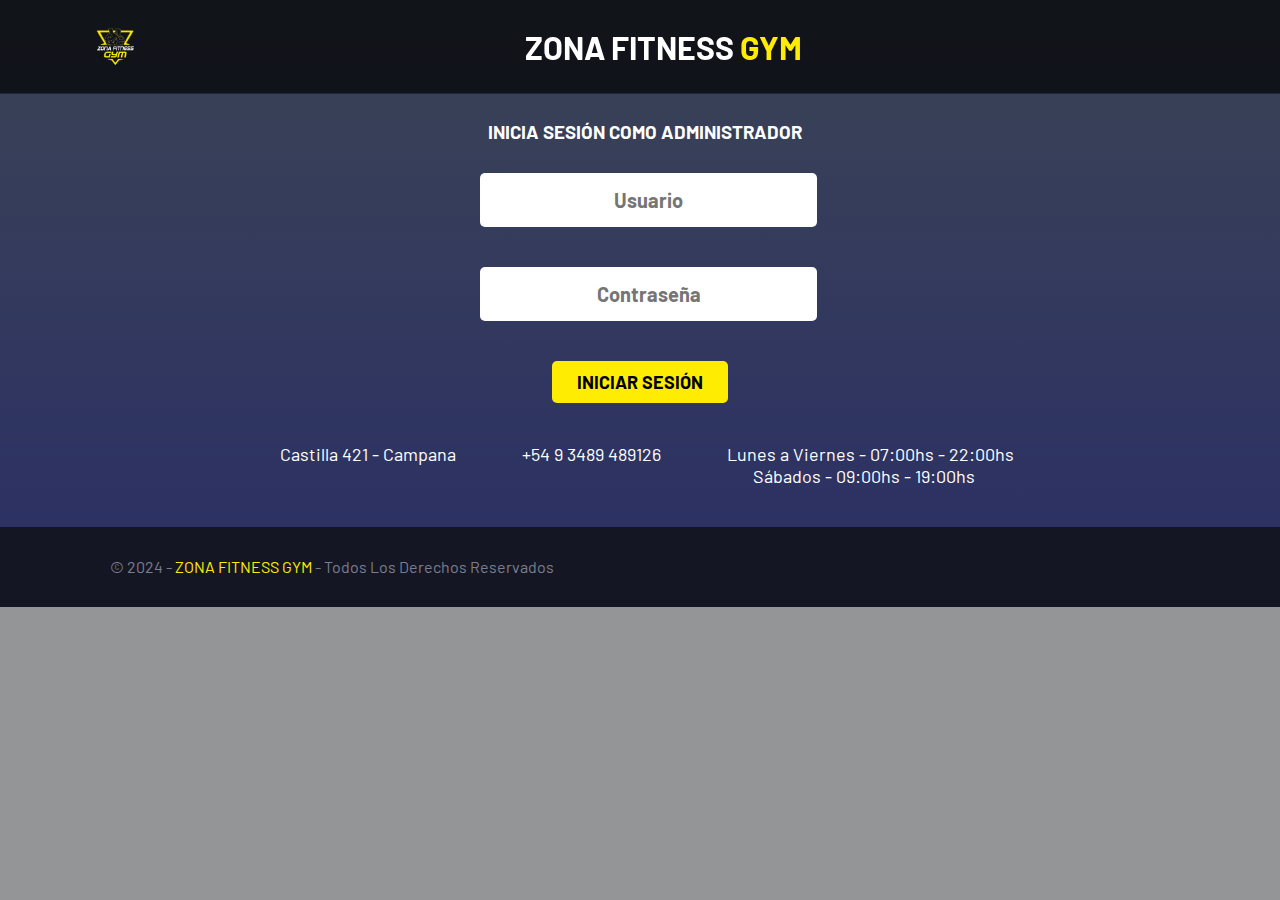
==== admin.html @ f81f8d75 "Add files via upload" ====
<!DOCTYPE html>
<html lang="es">
<head>
    <meta charset="UTF-8">
    <meta http-equiv="X-UA-Compatible" content="IE=edge">
    <meta name="viewport" content="width=device-width, initial-scale=1.0">
    <link rel="stylesheet" href="https://cdnjs.cloudflare.com/ajax/libs/font-awesome/6.2.1/css/all.min.css" integrity="sha512-MV7K8+y+gLIBoVD59lQIYicR65iaqukzvf/nwasF0nqhPay5w/9lJmVM2hMDcnK1OnMGCdVK+iQrJ7lzPJQd1w==" crossorigin="anonymous" referrerpolicy="no-referrer" />
    <link rel="stylesheet" href="styles.css">
    <link rel="shortcut icon" href="logo.png.png" type="image/x-icon">
    <title>ZONA FITNESS GYM ADMIN</title>
    <style>
        .info {
            margin-right: 20px;
            margin-top: 20px;
        }
        h1 {
            margin-left: 50px;
        }
        .contacto {
            margin-bottom: 0;
            padding-bottom: 20px;
        }
        footer {
            height: 80px;
        }
        .contacto .fila .col {
            margin: 10px;
            width: 40%; /* Ajustar el ancho según sea necesario */
        }
        .contacto .fila {
            justify-content: center;
        }
        .contacto .fila-datos {
            margin-top: 40px;
            margin-bottom: 20px;
        }
        .password-wrapper {
            position: relative;
        }
        .password-wrapper input {
            width: calc(100% - 40px);
            padding-right: 40px;
        }
        .password-wrapper .toggle-password {
            position: absolute;
            top: 50%;
            right: 10px;
            transform: translateY(-50%);
            cursor: pointer;
        }
        @media (max-width: 768px) {
        .info {
            margin-right: 0;
            text-align: center;
        }
        h1 {
            margin-right: 60px;
            text-align: center;
        }
        .contacto .fila .col {
            align-items: center;
            width: 50%; /* Ancho completo en dispositivos pequeños */
            margin: 10px 0;
            margin-left: 115px;
        }
        }
    </style>
</head>
<body>
    <!-- MENU -->
    <div class="contenedor-header">
        <header>
            <a href="/ZonaFitnessGym/index.html" target="_blank"><img class="LogoHeader" src="logo.png.png" alt="Logo"></a>
            <h1>ZONA FITNESS <span class="txtRojo">GYM</span></h1>
            <div class="redes">
                <a href="https://www.facebook.com/" target="_blank"><i class="fab fa-facebook-f"></i></a>
                <a href="https://twitter.com/home" target="_blank"><i class="fab fa-twitter"></i></a>
                <a href="https://www.instagram.com/zona_fitnessgym/" target="_blank"><i class="fab fa-instagram"></i></a>
            </div>              
        </header>
    </div>

    <!-- SECCION CONTACTO -->
    <section class="contacto" id="contacto">
        <div class="contenido-seccion">
            <div class="contenedor-titulo">
                <div class="info">
                    <h3>INICIA SESIÓN COMO ADMINISTRADOR</h3>
                </div>
            </div>
            <form name="formulario" action="admin.php" method="post">
                <div class="fila">
                    <div class="col">
                        <input type="text" name="Usuario" required placeholder="Usuario">
                    </div>
                </div>
                <div class="fila">
                    <div class="col password-wrapper">
                        <input type="password" name="Clave" id="password" placeholder="Contraseña">
                        <i class="fas fa-eye toggle-password" onclick="togglePasswordVisibility()"></i>
                    </div>
                </div>
                <div class="mensaje">
                    <button type="submit" name="Admin" value="Admin"><b>INICIAR SESIÓN</b></button>
                </div>
            </form>            
            <div class="fila-datos">
                <div class="col">
                    <a class="LinkUbi" href="https://www.google.com/maps/place/Int.+Castilla+421,+Campana,+Provincia+de+Buenos+Aires/@-34.1638543,-58.9654998,17z/data=!4m6!3m5!1s0x95bb723506a08b69:0xd9817160f1c7d9be!8m2!3d-34.1642582!4d-58.9639763!16s%2Fg%2F11c25xjm9d?entry=ttu" target="_blank">
                        <i class="fas fa-map-marker-alt"></i>
                        Castilla 421 - Campana
                    </a>
                </div>
                <div class="col">
                    <i class="fas fa-phone"></i>
                    +54 9 3489 489126
                </div>
                <div class="col">
                    <i class="far fa-clock"></i>
                    Lunes a Viernes - 07:00hs - 22:00hs
                    <div>
                        Sábados - 09:00hs - 19:00hs
                    </div>
                </div>            
            </div>
        </div>
    </section>

    <footer>
        <div class="info">
            <p>&copy; 2024 - <span class="txtRojo">ZONA FITNESS GYM</span> - Todos Los Derechos Reservados</p>
            <div class="redes">
                <a href="https://www.facebook.com/" target="_blank">
                    <i class="fab fa-facebook-f"></i>
                </a>
                <a href="https://twitter.com/home" target="_blank">
                    <i class="fab fa-twitter"></i>
                </a>
                <a href="https://www.instagram.com/zona_fitnessgym/" target="_blank">
                    <i class="fab fa-instagram"></i>
                </a>
            </div>
        </div>
    </footer>
    <script>
        function togglePasswordVisibility() {
            const passwordField = document.getElementById('password');
            const toggleIcon = document.querySelector('.toggle-password');
            if (passwordField.type === 'password') {
                passwordField.type = 'text';
                toggleIcon.classList.remove('fa-eye');
                toggleIcon.classList.add('fa-eye-slash');
            } else {
                passwordField.type = 'password';
                toggleIcon.classList.remove('fa-eye-slash');
                toggleIcon.classList.add('fa-eye');
            }
        }
    </script>
</body>
</html>
---- styles.css ----
@import url('https://fonts.googleapis.com/css2?family=Barlow:wght@100;200;400;600;800;900&display=swap');
*{
    margin: 0;
    padding: 0;
    box-sizing: border-box;
    font-family: 'Barlow';
}
html{
    scroll-behavior: smooth;
}
body{
    background-color: #949597;    
}

/* *********** */
/* ENCABEZADO - MENU */
/* *********** */
.LogoHeader{
    width: 50px;
    height: 50px;
}
.contenedor-header{
    width: 100%;
    position: fixed;
    border-bottom: 1px solid #1f283e;
    background-color: rgba(0,0,0,.7);
    z-index: 99;
    padding: 0 20px;
}
.contenedor-header header{
    max-width: 1100px;
    margin: auto;
    width: 100%;
    display: flex;
    justify-content: space-between;
    align-items: center;
    padding: 20px 0;
    color: #fff;
}
.txtRojo{
    color:#feec02;
}
.contenedor-header header nav a{
    display: inline-block;
    text-decoration: none;
    color: #fff;
    padding: 5px;
    text-transform: uppercase;
}
.contenedor-header header nav a:hover{
    color: #feec02;
}
.contenedor-header header .redes a{
    text-decoration: none;
    color: #fff;
    display: inline-block;
    padding: 5px 8px;
}
.contenedor-header header .redes a:hover{
    color: #feec02;
}
.nav-responsive{
    display: none;
    font-size: 25px;
}

/* *********** */
/* SECCIÓN INICIO */
/* *********** */
.inicio{
    height: 100vh;
    background:linear-gradient(rgba(0, 1, 3, 0.5), rgba(0,0,0,.7)),url(img/fondo.jpg);
    background-size: cover;
    background-position: center center;
    color: #fff;
    position: relative;
}
.inicio .contenido-seccion{
    max-width: 1100px;
    margin: auto;
}
.inicio .info{
    width:fit-content;
    margin: auto;
    position: absolute;
    top:50%;
    left: 50%;
    transform: translate(-50%,-50%);
    text-align: center;
}
.centrada-imagen {
    display: block;
    margin: 0 auto; /* Esto centra la imagen horizontalmente */
    width: 300px;
    height: 300px;
}
.inicio .info h2{
    font-size: 4rem;
    letter-spacing: 3px;
}
.inicio .info p{
    margin: 20px;
    color: #797e8e;
    font-size: 16px;
    letter-spacing: 3px;
    text-transform: uppercase;
}
.inicio .info .btn-mas{
    width: 50px;
    margin: auto;
    height: 50px;
    border: 2px solid #feec02;
    display: flex;
    justify-content: center;
    align-items: center;
    border-radius: 50%;
    color: #feec02;
    margin-top: 50px;
    text-decoration: none;
}
.opciones{
    position: absolute;
    display: flex;
    justify-content: space-between;
    bottom: 30px;
    left: 50%;
    transform: translateX(-50%);
}
.inicio .opciones .opcion{
    border-top: 2px solid #797e8e;
    padding: 7px;
    color: #797e8e;
    margin: 0 20px;
}

/* *********** */
/* SECCION NOSOTROS */
/* *********** */
.nosotros{
    max-width: 1100px;
    margin: auto;
    height: 100vh;
    background-color: #949597;
    padding: 100px 20px;
}
.nosotros .fila{
    display: flex;
    align-items: center;
}
.nosotros .fila .col{
    width: 50%;
}
.nosotros .fila .col img{
    width: 80%;
    display: block;
    margin: auto;
    margin-bottom: 50px;
}
.nosotros .fila .col .contenedor-titulo{
    display: flex;
    align-items:center
}
.nosotros .fila .col .contenedor-titulo .numero{
    color: #feec02;
    font-weight: bold;
    display: block;
    font-size: 5rem;
}
.nosotros .fila .col .contenedor-titulo .info{
    margin-left: 30px;
}
.nosotros .fila .col .contenedor-titulo .info .frase{
    color: #feec02;
}
.nosotros .fila .col .contenedor-titulo .info h2{
    font-size: 3rem;
}
.nosotros .fila .col p{
   margin-bottom: 10px;
   line-height: 28px;
}
.nosotros .fila .col .p-especial{
    font-weight: bold;
}
.nosotros hr{
    margin-bottom: 30px;
}
.nosotros .fila-nosotros{
    display: flex;
    justify-content: space-between;
    align-items: center;
}
.nosotros .fila-nosotros .frase{
    font-size: 18px;
    font-weight: 600;
}
.nosotros .fila-nosotros h2{
    font-size: 2.5rem;
}
.nosotros .fila-nosotros button{
    background-color: #feec02;
    border: none;
    color: #fff;
    padding: 15px 35px;
    font-size: 14px;
    letter-spacing: 3px;
    font-weight: bold;
    border-radius: 5px;
    cursor: pointer;
}

/* ********** */
/* SERVICIOS */
/* ********** */
.servicios{
    color: #fff;
    position: relative;
}
.servicios .contenido-seccion{
    background:linear-gradient( rgba(0, 14, 41, 0.6), rgba(0, 7, 78, 0.7)),url(img/fondo-servicios.jpg);
    background-size: cover;
    background-position: center center;
    margin: auto;
    padding: 0 20px;
}
.servicios .contenido-seccion .fila{
    max-width: 1100px;
    margin: auto;
    display: flex;
    align-items: center;
    padding: 100px 0;
}
.servicios .contenido-seccion .fila .col{
    width: 50%;
}
.servicios .contenido-seccion .fila .col img{
    display: block;
    width: 50%;
    margin: auto;
}
.servicios .fila .col .contenedor-titulo{
    display: flex;
    align-items: center;
}
.servicios .fila .col .contenedor-titulo .numero{
    color: #feec02;
    font-weight: bold;
    display: block;
    font-size: 5rem;
}
.servicios .fila .col .contenedor-titulo .info{
    margin-left: 30px;
}
.servicios .fila .col .contenedor-titulo .info .frase{
    color: #feec02;
}
.servicios .fila .col .contenedor-titulo .info h2{
    font-size: 3rem;
}
.servicios .fila .col p{
   margin-bottom: 10px;
   line-height: 28px;
}
.servicios .fila .col .p-especial{
    font-weight: bold;
}
.servicios .info-servicios{
    max-width: 800px;
    margin: auto;
}
.servicios .info-servicios table{
    text-align: center;
    background-color: #646363;
    color: #000000;
    border-collapse: collapse;
    position: relative;
    bottom: 100px;
}
.servicios .info-servicios table td{
    padding: 30px;
    border: 1px solid #000000
}
.servicios .info-servicios table td i{
    color: #feec02;
    font-size: 2.5rem;
    margin-bottom: 20px;

}
.servicios .info-servicios h3{
    margin-bottom: 20px;
    text-transform: uppercase;
}
.servicios .info-servicios p{
    line-height: 30px;
}

/* ********** */
/* GALERIA */
/* ********** */
/* LIGHT BOX */
.img-galeria{
    cursor: pointer;
}
.imagen-light{
    position: fixed;
    display: flex;
    align-items: center;
    justify-content: center;
    width: 100%;
    height: 100%;
    top: 0;
    left: 0;
    background: rgba(0, 0, 0, 0.534);
    transform: translate(100%);
    transition: transform .2s ease-in-out; /* transicion lenta */
}
.agregar-imagen{
    width: 45%;
    transform: scale(0);
    border-radius: 10px;
    transition: transform .3s .2s;
    margin-top: 5%;
}
.showImage{
    transform: scale(1);
}
.show{
    transform: translate(0);
}
.close{
    position: absolute;
    top: 16%;
    right: 50px;
    width: 40px;
    cursor: pointer;
}
.galeria{
    color: #fff;
    background:linear-gradient( rgba(0, 14, 41, 0.6), rgba(0, 7, 78, 0.7)),url(img/fondo-galeria.jpg);
    background-size: cover;
    background-position: center center;
    padding: 100px 0;
}
.galeria .contenido-seccion{
    max-width: 1100px;
    margin: auto;
    padding: 0 20px;
}
.galeria .contenedor-titulo{
    display: flex;
    align-items: center;
    margin-bottom: 40px;
}
.galeria  .contenedor-titulo .numero{
    color: #feec02;
    font-weight: bold;
    display: block;
    font-size: 5rem;
}
.galeria .contenedor-titulo .info{
    margin-left: 30px;
}
.galeria .contenedor-titulo .info .frase{
    color: #feec02;
}
.galeria .contenedor-titulo .info h2{
    font-size: 3rem;
}
.galeria .fila{
    display: flex;
}
.galeria .fila .col img{
    width: 100%;
    display: block;
}

/* *********** */
/* ENTRENADORES */
/* *********** */
.equipo{
    max-width: 1100px;
    margin: auto;
    padding-top: 95px;
    background-color: #949597;
}
.TituloEquipo{
    color: #fff;
}
.p-especial{
    font-weight: bold;
    color: #fff;
}
.equipo .contenedor-titulo{
    display: flex;
    align-items: center;
    width: fit-content;
    margin: auto;
}
.equipo  .contenedor-titulo .numero{
    color: #feec02;
    font-weight: bold;
    display: block;
    font-size: 5rem;
}
.equipo .contenedor-titulo .info{
    margin-left: 30px;
}
.equipo .contenedor-titulo .info .frase{
    color: #feec02;
}
.equipo .contenedor-titulo .info h2{
    font-size: 3rem;
}
.equipo .fila{
    margin: 50px 0;
    display: flex;
    justify-content: space-around;
}
.equipo .fila .col{
    width: 25%;
}
.equipo .fila .col img{
   max-height: 400px;
   display: block;
   margin: auto;
}
.equipo .fila .info{
    border: 5px solid #000000;
    text-align: center;
    border-radius: 20px;
    padding: 20px;
    background: linear-gradient(#feec02, #948a01);
    color: #000000;
}
.equipo .fila .info p{
    margin: 20px 0;
}
.equipo .fila .info a{
    color: #000000;
    text-decoration: none;
    display: inline-block;
    margin: 0 20px;
    font-size: 20px;
}

/* *********** */
/* CONTACTO */
/* *********** */
.LinkUbi{
    text-decoration: none;
    color: #fff;
}
.contacto{
    color: #fff;
    background:linear-gradient( rgba(0, 14, 41, 0.6), rgba(0, 7, 78, 0.7)),url(img/fondo1.jpg);
    background-size: cover;
    background-position: center center;
    padding: 100px 20px;

}
.contacto .contenido-seccion{
    max-width: 800px;
    margin: auto;
}
.contacto .contenedor-titulo{
    display: flex;
    align-items: center;
    width: fit-content;
    margin: auto;
}
.contacto  .contenedor-titulo .numero{
    color: #feec02;
    font-weight: bold;
    display: block;
    font-size: 5rem;
}
.contacto .contenedor-titulo .info{
    margin-left: 30px;
}
.contacto .contenedor-titulo .info .frase{
    color: #feec02;
}
.contacto .contenedor-titulo .info h2{
    font-size: 3rem;
}
.contacto .fila {
    display: flex;
    margin-top: 50px;
    justify-content: flex-start; /* Cambiado a flex-start para alinear a la izquierda */
}
.contacto .fila .col {
    margin: 10px;
    width: 100%; /* Ajustar el ancho según sea necesario */
}
.contacto .fila {
    display: flex;
    margin-top: 20px;
    justify-content: flex-start;
}
.contacto .fila .col {
    margin: 10px;
    width: 100%; /* Ajustar el ancho según sea necesario */
}
.contacto .fila input {
    width: calc(121% - 50px); /* Ajuste el valor de 30px según el espacio que desee entre los campos */
    padding: 15px;
    border: none;
    border-radius: 5px;
    font-size: 20px;
    outline: none;
    font-weight: bold;
}
.contacto textarea {
    display: block;
    margin-top: 20px;
    padding: 15px;
    font-size: 20px;
    outline: none;
    width: 100%;
    height: 200px;
}
.contacto button {
    display: block;
    width: fit-content;
    margin: auto;
    margin-top: 30px;
    border: none;
    background-color: #feec02;
    color: #000000;
    font-size: 18px;
    padding: 10px 25px;
    border-radius: 5px;
    cursor: pointer;
}
a{
    text-decoration: none;
}
.Terminos{
    text-align: center;
}
.contacto .fila-datos{
    display: flex;
    justify-content: space-around;
    margin-top: 80px;
    font-size: 18px;
    text-align: center;
}
.contacto i{
    color: #feec02;
    display: inline-block;
    margin-right: 10px;
}
input{
    text-align: center;
}

/* *********** */
/* FOOTER */
/* *********** */
footer{
    background-color: #151623;
    padding: 30px 0;
}
footer .info{
    display: flex;
    max-width: 1100px;
    margin: auto;
    justify-content: space-between;
    padding: 0 20px;
}
footer .info p{
    color: #797e8e;
}
footer .info a{
    text-decoration: none;
    color: #797e8e;
    display: inline-block;
    margin: 0 15px;
}
footer .info .redes a:hover{
    color: #feec02;
}

/* *********** */
/* RESPONSIVE */
/* *********** */
@media only screen and (max-width: 900px) {
    header nav{
        position: initial;
        display: none;
        transform: translate(0);
    }
    header .redes{
        display: none;
    }
    .nav-responsive{
        display: block;
    }
    nav.responsive{
        display: flex;
        flex-direction: column;
        justify-content: center;
        position:absolute;
        left: 0;
        top: 0;
        width: 100%;
        height: 100vh;
        background-color:#151623;
        z-index: 99;
    }
    nav.responsive a{
        display: block;
        width: fit-content;
        margin: 10px auto;
        font-size: 30px;
    }
    .inicio .opciones{
        display: none;
    }
    .nosotros .fila{
        display: block;
    }
    .nosotros .fila .col{
        width: 100%;
        margin: auto;
    }
    .nosotros .fila .col img{
        max-width: 200px;
        display: block;
        margin: auto;
    }
    .servicios .contenido-seccion .fila{
        display: block;
    }
    .servicios .contenido-seccion .fila .col{
       width: 100%;
    }
    .comodidades .fila{
        display: block;
    }
    .comodidades .fila .col{
        width: 100%;
    }
    .comodidades .fila .col img{
        max-width: 200px;
    }
    .equipo .fila{
        display: block;
    }
    .equipo .fila .col{
        width: 100%;
        margin-bottom: 20px;
    }
    .equipo .fila .col img{
        max-height: 200px;
    }
    .equipo .fila .info{
        max-width: 250px;
        margin: auto;
    }
    .contacto .fila{
        display: block;
    }
    .contacto .fila .col{
        width: 90%;
        margin-bottom: 20px;
    }
    .mensaje{
        margin-left: 2%;
    }
    .contacto .fila-datos{
        margin-top: 15%;
        display: block;
    }
    .contacto .fila-datos .col{
        margin-bottom: 20px;
    }
    footer .info{
        display: block;
        text-align: center;
    }
    footer .info p{
        margin-bottom: 10px;
    }
}
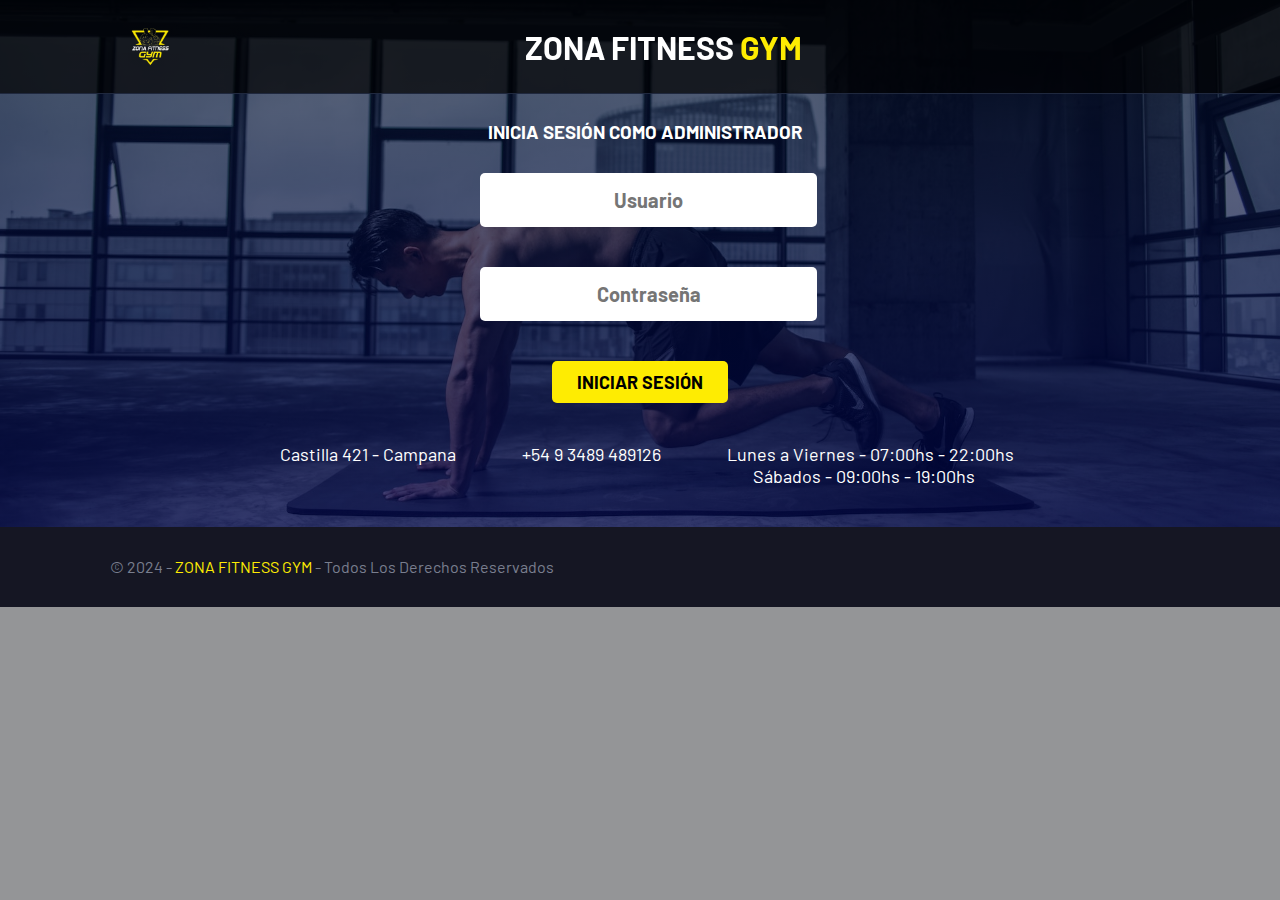
==== commit f8475c67: "Add files via upload" ====
--- a/admin.html
+++ b/admin.html
@@ -22,6 +22,10 @@
         }
         footer {
             height: 80px;
+            background-color: #151623;
+        }
+        footer .info .redes{
+            background-color: #151623;
         }
         .contacto .fila .col {
             margin: 10px;
@@ -56,6 +60,7 @@
         h1 {
             margin-right: 60px;
             text-align: center;
+            white-space: nowrap;
         }
         .contacto .fila .col {
             align-items: center;
--- a/styles.css
+++ b/styles.css
@@ -10,6 +10,9 @@
 }
 body{
     background-color: #949597;    
+    height: 100%;
+    margin: 0;
+    padding: 0;
 }
 
 /* *********** */
@@ -25,11 +28,11 @@
     border-bottom: 1px solid #1f283e;
     background-color: rgba(0,0,0,.7);
     z-index: 99;
-    padding: 0 20px;
+    padding: 0 125px;
 }
 .contenedor-header header{
     max-width: 1100px;
-    margin: auto;
+    margin: 0;
     width: 100%;
     display: flex;
     justify-content: space-between;
@@ -263,6 +266,9 @@
 }
 .servicios .fila .col .p-especial{
     font-weight: bold;
+}
+i {
+    font-style: normal;
 }
 .servicios .info-servicios{
     max-width: 800px;
@@ -275,6 +281,9 @@
     border-collapse: collapse;
     position: relative;
     bottom: 100px;
+    width: 100%;
+    overflow-x: auto;
+    display: block;
 }
 .servicios .info-servicios table td{
     padding: 30px;
@@ -585,6 +594,12 @@
 /* RESPONSIVE */
 /* *********** */
 @media only screen and (max-width: 900px) {
+    body {
+        min-width: 90vh;
+    }
+    .servicios .info-servicios table td {
+        padding: 15px;
+    }
     header nav{
         position: initial;
         display: none;
@@ -592,6 +607,19 @@
     }
     header .redes{
         display: none;
+    }
+    .contenedor-header {
+        position: relative;
+        padding: 0 20px;
+    }
+    #icono-nav {
+        position: absolute;
+        top: 50%;
+        transform: translateY(-50%);
+        right: 10px; /* Ajusta este valor según la distancia que desees del borde derecho */
+    }
+    header h1 {
+        margin-right: 60px; /* Ajusta este valor para darle más espacio al ícono */
     }
     .nav-responsive{
         display: block;
